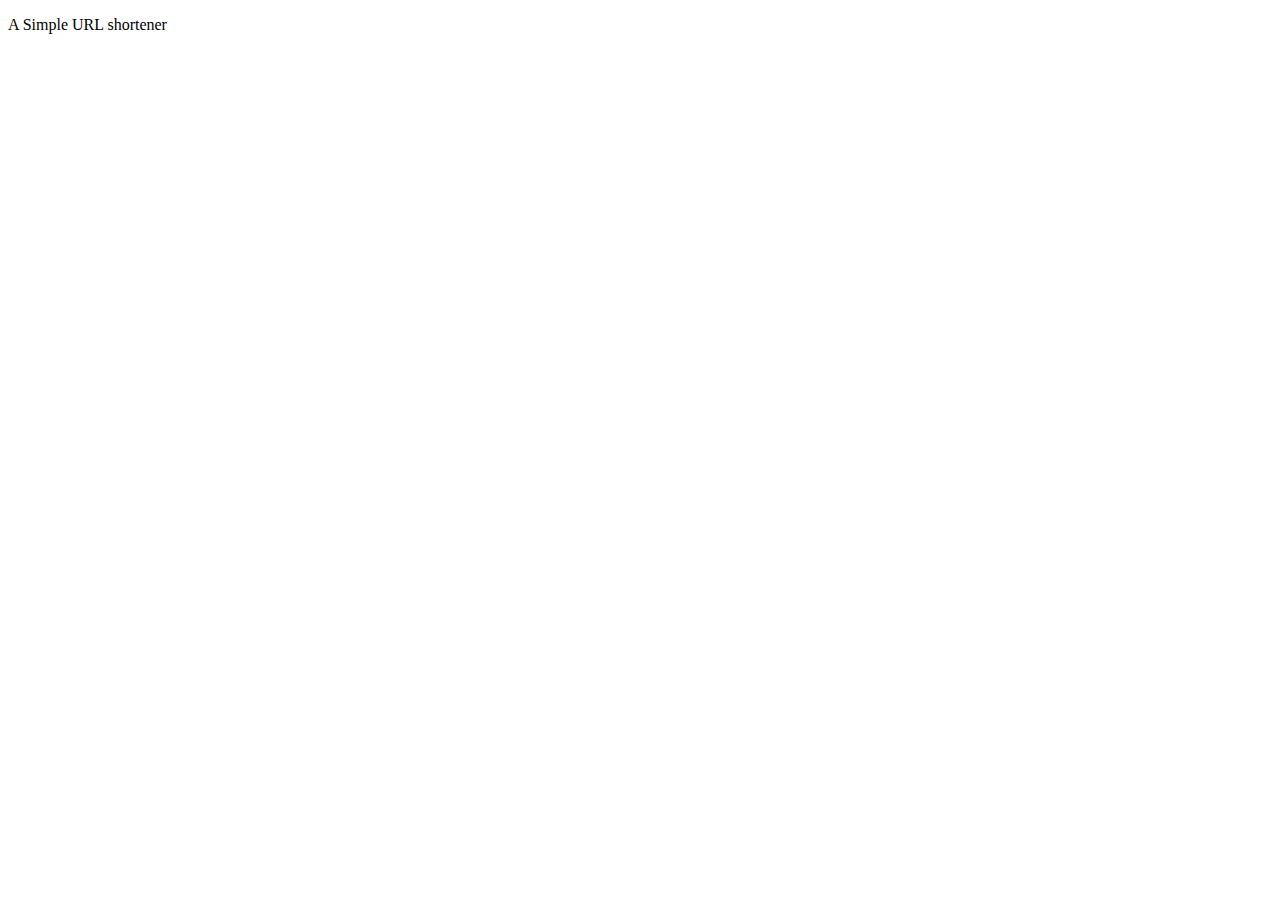
==== Project/Java-Spring/url-shortener/src/main/resources/templates/index.html @ 5df0be1c "First Commit" ====
<!DOCTYPE html>
<html lang="en"
      xmlns:th="http://www.thymeleaf.org"
      xmlns:layout=" http://www.ultraq.net.nz/thymeleaf/layout"
      layout:decorate="~{layout}" >
<head>
    <meta charset="UTF-8">
    <meta name="viewport" content="width=device-width, initial-scale=1.0">
    <title>Home</title>
</head>
<body>
<div layout:fragment="content">
    <div class="jumbotron bg-light p-5 rounded-3 my-4" >
        <p class="lead"> A Simple URL shortener</p>
    </div>
</div>
</body>
</html>
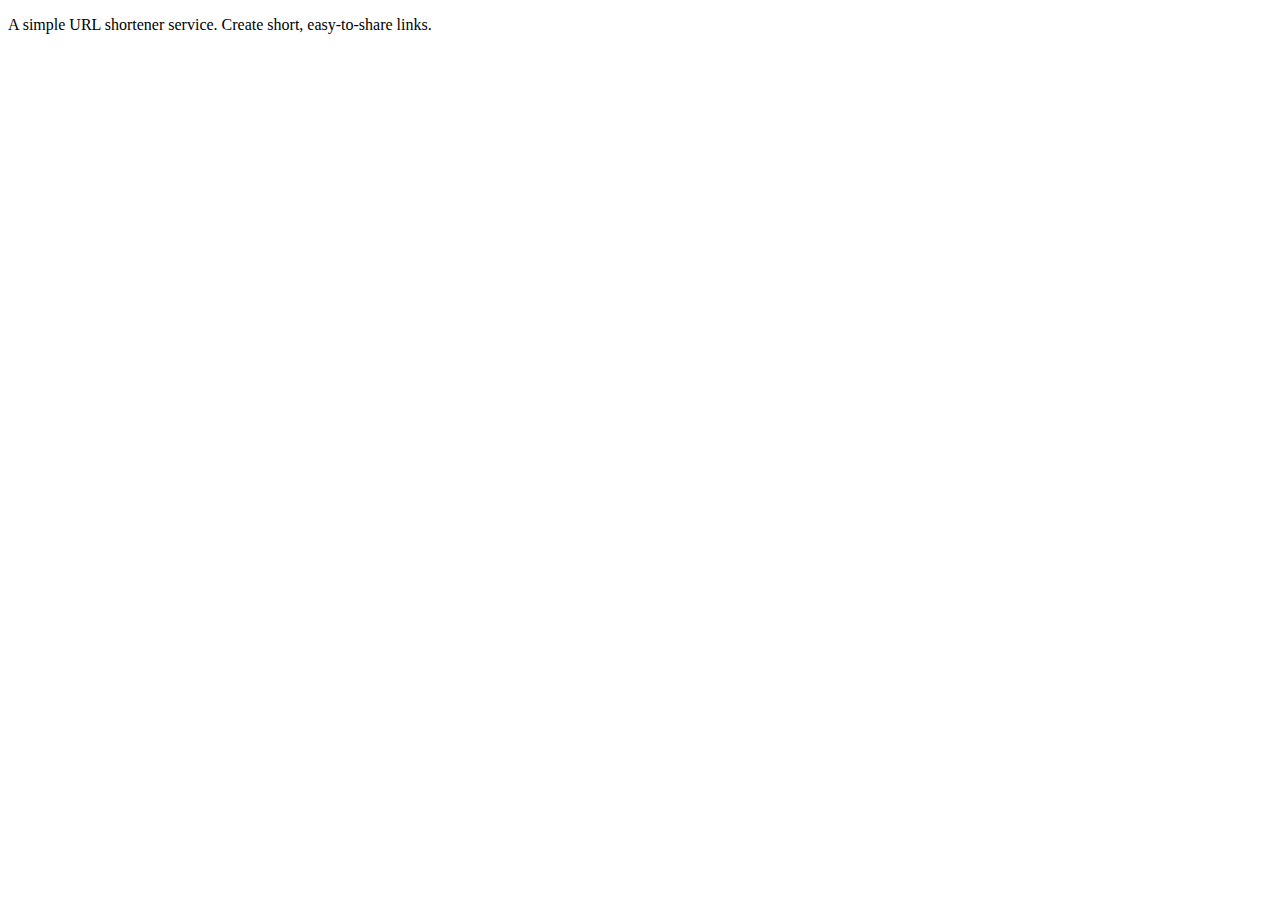
==== commit adac81c4: "Layout Commit" ====
--- a/Project/Java-Spring/url-shortener/src/main/resources/templates/index.html
+++ b/Project/Java-Spring/url-shortener/src/main/resources/templates/index.html
@@ -1,8 +1,8 @@
 <!DOCTYPE html>
 <html lang="en"
       xmlns:th="http://www.thymeleaf.org"
-      xmlns:layout=" http://www.ultraq.net.nz/thymeleaf/layout"
-      layout:decorate="~{layout}" >
+      xmlns:layout="http://www.ultraq.net.nz/thymeleaf/layout"
+      layout:decorate="~{layout}">
 <head>
     <meta charset="UTF-8">
     <meta name="viewport" content="width=device-width, initial-scale=1.0">
@@ -10,9 +10,10 @@
 </head>
 <body>
 <div layout:fragment="content">
-    <div class="jumbotron bg-light p-5 rounded-3 my-4" >
-        <p class="lead"> A Simple URL shortener</p>
+    <div class="jumbotron bg-light p-5 rounded-3 my-4">
+        <p class="lead">A simple URL shortener service. Create short, easy-to-share links.</p>
     </div>
 </div>
 </body>
-</html>+</html>
+
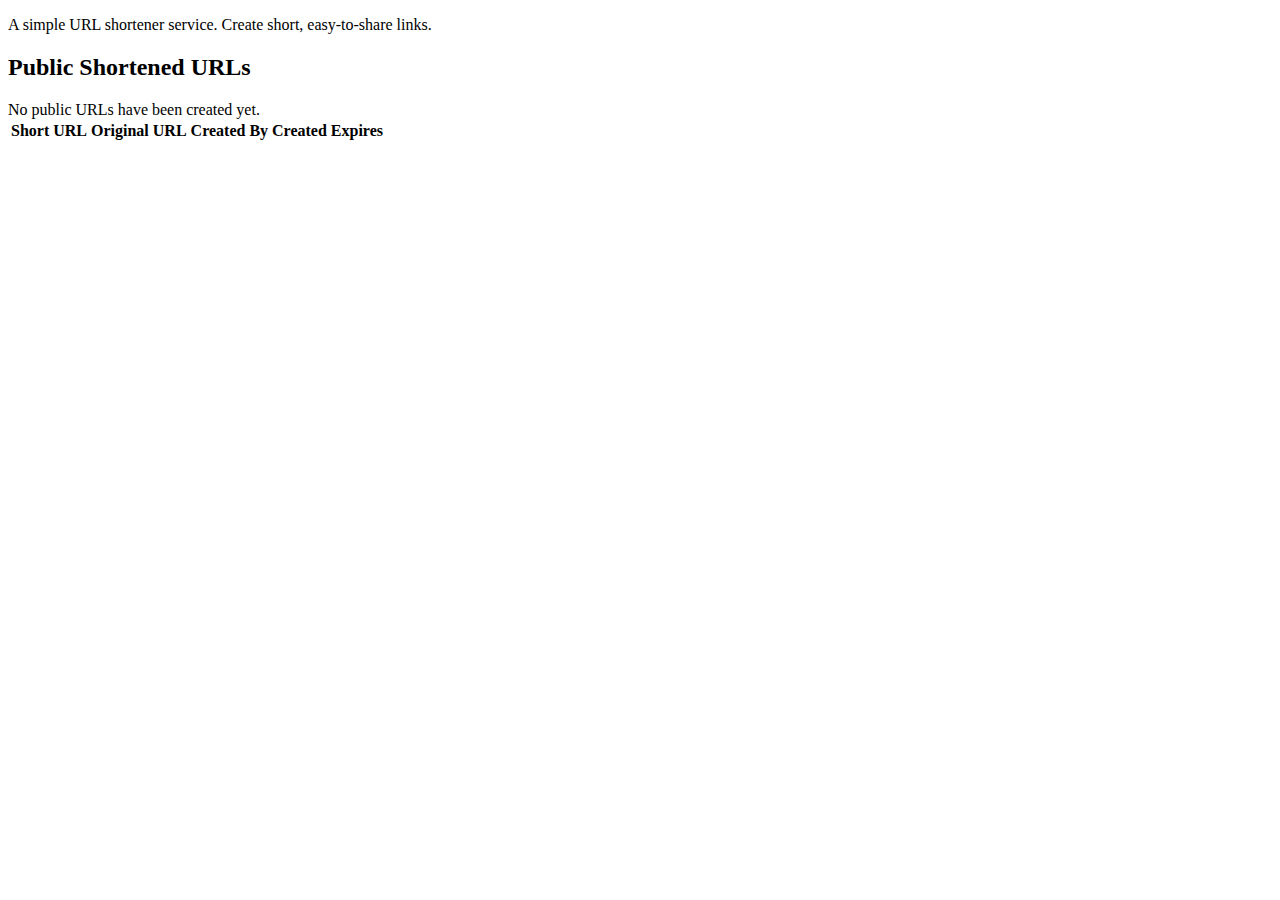
==== commit d7b7f060: "implementing controller, repo and service Commit" ====
--- a/Project/Java-Spring/url-shortener/src/main/resources/templates/index.html
+++ b/Project/Java-Spring/url-shortener/src/main/resources/templates/index.html
@@ -13,6 +13,37 @@
     <div class="jumbotron bg-light p-5 rounded-3 my-4">
         <p class="lead">A simple URL shortener service. Create short, easy-to-share links.</p>
     </div>
+
+    <h2 class="mt-5">Public Shortened URLs</h2>
+    <div th:if="${shortUrls.isEmpty()}" class="alert alert-info">
+        No public URLs have been created yet.
+    </div>
+    <div th:unless="${shortUrls.isEmpty()}" class="table-responsive">
+        <table class="table table-striped table-hover">
+            <thead>
+            <tr>
+                <th>Short URL</th>
+                <th>Original URL</th>
+                <th>Created By</th>
+                <th>Created</th>
+                <th>Expires</th>
+            </tr>
+            </thead>
+            <tbody>
+            <tr th:each="url : ${shortUrls}">
+                <td>
+                    <a th:href="@{/s/{key}(key=${url.shortKey})}" th:text="${baseUrl + '/s/' + url.shortKey}" target="_blank"></a>
+                </td>
+                <td>
+                    <a th:href="${url.originalUrl}" th:text="${#strings.abbreviate(url.originalUrl, 50)}" target="_blank"></a>
+                </td>
+                <td th:text="${url.createdBy != null ? url.createdBy.name : 'Guest'}"></td>
+                <td th:text="${#temporals.format(url.createdAt, 'yyyy-MM-dd HH:mm')}"></td>
+                <td th:text="${url.expiresAt != null ? #temporals.format(url.expiresAt, 'yyyy-MM-dd HH:mm') : 'Never'}"></td>
+            </tr>
+            </tbody>
+        </table>
+    </div>
 </div>
 </body>
 </html>
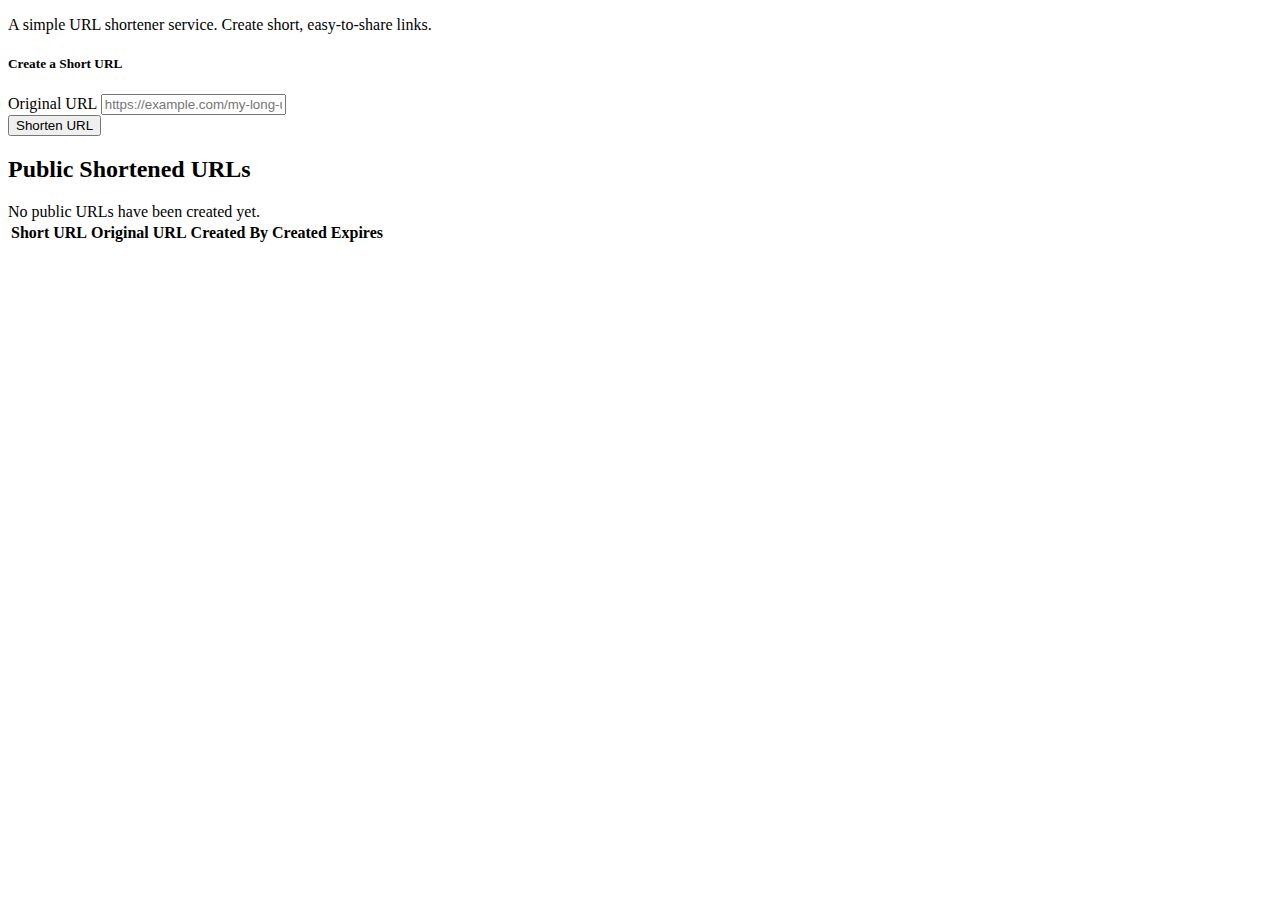
==== commit a0414ef9: "implementing controller, repo and service Commit" ====
--- a/Project/Java-Spring/url-shortener/src/main/resources/templates/index.html
+++ b/Project/Java-Spring/url-shortener/src/main/resources/templates/index.html
@@ -12,6 +12,21 @@
 <div layout:fragment="content">
     <div class="jumbotron bg-light p-5 rounded-3 my-4">
         <p class="lead">A simple URL shortener service. Create short, easy-to-share links.</p>
+    </div>
+
+    <div class="card mt-4">
+        <div class="card-header">
+            <h5 class="card-title mb-0">Create a Short URL</h5>
+        </div>
+        <div class="card-body">
+            <form th:action="@{/short-urls}" method="post">
+                <div class="mb-3">
+                    <label for="originalUrl" class="form-label">Original URL</label>
+                    <input type="text" class="form-control" id="originalUrl" placeholder="https://example.com/my-long-url">
+                </div>
+                <button type="submit" class="btn btn-primary">Shorten URL</button>
+            </form>
+        </div>
     </div>
 
     <h2 class="mt-5">Public Shortened URLs</h2>
